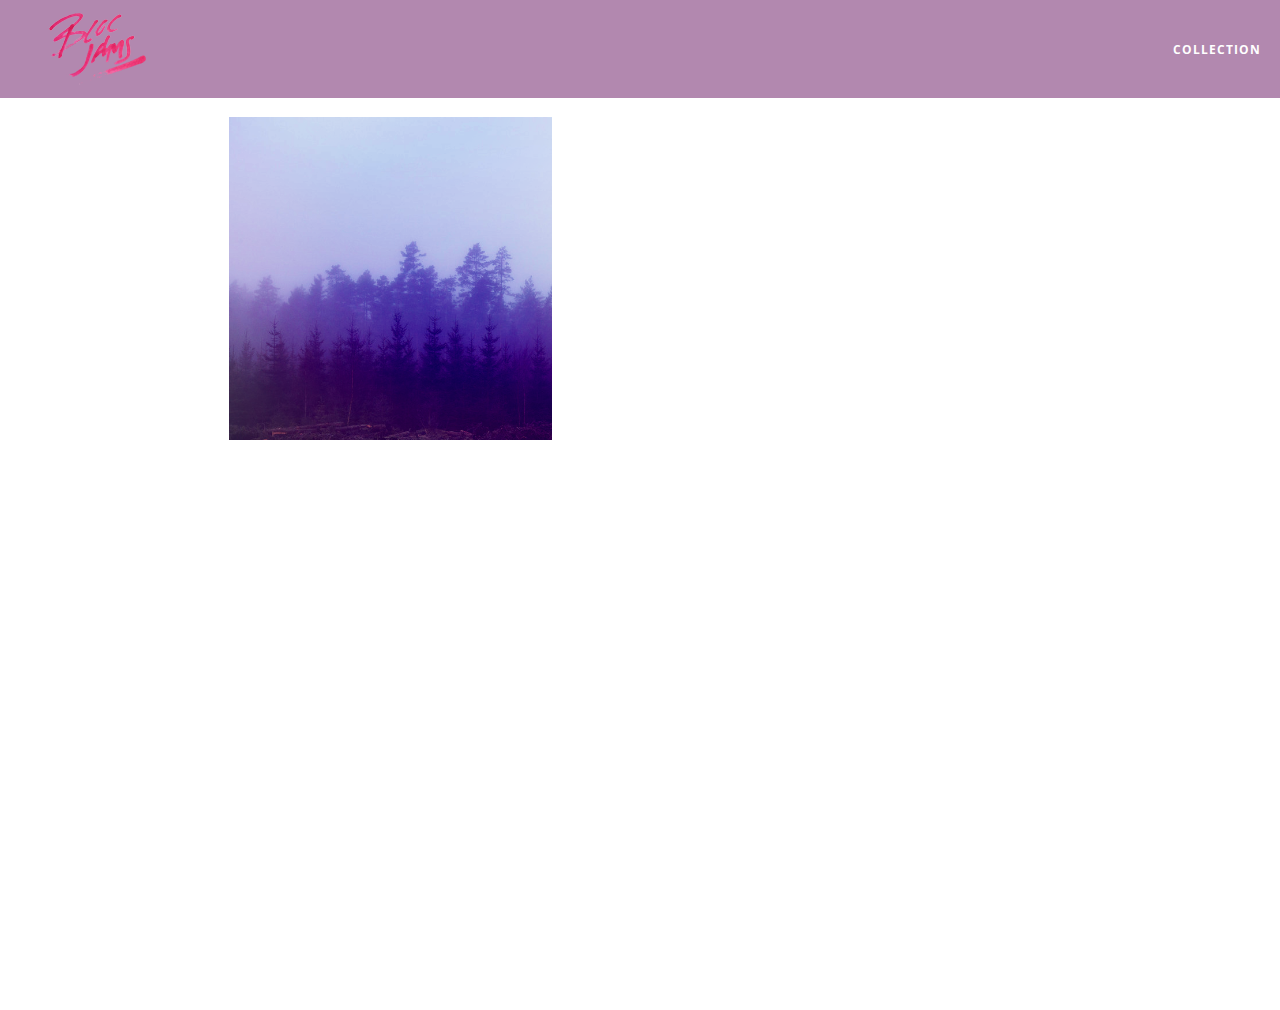
==== album.html @ 6909aa4c "add album view html and css" ====
<!DOCTYPE html>
 <html>
     <head>
         <title>Bloc Jams</title>
         <meta name="viewport" content="width=device-width, initial-scale=1">
         <link rel="stylesheet" type="text/css" href="http://fonts.googleapis.com/css?family=Open+Sans:400,800,600,700,300">
         <link rel="stylesheet" type="text/css" href="http://code.ionicframework.com/ionicons/2.0.1/css/ionicons.min.css">
         <link rel="stylesheet" type="text/css" href="styles/normalize.css">
         <link rel="stylesheet" type="text/css" href="styles/main.css">
         <link rel="stylesheet" type="text/css" href="styles/album.css">
     </head>
     <body class="album">
         <nav class="navbar"> <!-- nav bar -->
             <a href="index.html"  class="logo">
                 <img src="assets/images/bloc_jams_logo.png" alt="bloc jams logo">
             </a>
             <div class="links-container">
                 <a href="collection.html" class="navbar-link">collection</a>
             </div>
         </nav>
		 
        <main class="album-view container narrow">
             <section class="clearfix">
                 <div class="column half">
                     <img src="assets/images/album_covers/01.png" class="album-cover-art">
                 </div>
                 <div class="album-view-details column half">
                     <h2 class="album-view-title">The Colors</h2>
                     <h3 class="album-view-artist">Pablo Picasso</h3>
                     <h5 class="album-view-release-info">1909 Spanish Records</h5>
                 </div>
             </section>
			            <table class="album-view-song-list">
                 <tr class="album-view-song-item">
                     <td class="song-item-number">1</td>
                     <td class="song-item-title">Blue</td>
                     <td class="song-item-duration">X:XX</td>
                 </tr>
                 <tr class="album-view-song-item">
                     <td class="song-item-number">2</td>
                     <td class="song-item-title">Red</td>
                     <td class="song-item-duration">X:XX</td>
                 </tr>
                 <tr class="album-view-song-item">
                     <td class="song-item-number">3</td>
                     <td class="song-item-title">Green</td>
                     <td class="song-item-duration">X:XX</td>
                 </tr>
                 <tr class="album-view-song-item">
                     <td class="song-item-number">4</td>
                     <td class="song-item-title">Purple</td>
                     <td class="song-item-duration">X:XX</td>
                 </tr>
                 <tr class="album-view-song-item">
                     <td class="song-item-number">5</td>
                     <td class="song-item-title">Black</td>
                     <td class="song-item-duration">X:XX</td>
                 </tr>
             </table>

			
         </main>		 
		 
     </body>
 </html>
---- styles/main.css ----
*, *::before, *::after {
    -moz-box-sizing: border-box;
    -webkit-box-sizing: border-box:
    box-sizing: border-box;
}


html {
  height: 100%; /*make sure our html fills browser window*/
  font-size 100%;
}

body {
  font-family: "Open Sans"; /* sets our font to the open sans typeface */
  color: white; /*sets text color to white */
  min-height: 100%; /*height of body minimum*/
}
body.landing {
    background-color: rgb(58,23,63); /* background color*/
}
.navbar {
  position: relative;
  padding: 0.5rem;
  /* 1 */
  background-color: rgba(101,18,95,0.5);
  /* 2 */
  z-index: 1;
}

.navbar .logo {
  position: relative; /*positioning */
  left: 2rem;
  cursor: pointer; /*produces the finger pointer icon when hover*/
}
 .navbar .links-container {
     display: table;
     position: absolute;
     top: 0;
     right: 0;
     height: 100px;
     color: white;
     /* #3 */
     text-decoration: none;
 }
 /* remember LOVE HATE when using nav pseudo selectors */
 .links-container .navbar-link {
     display: table-cell;
     position: relative;
     height: 100%;
     padding-left: 1rem;
     padding-right: 1rem;
     /* #4 */
     vertical-align: middle;
     color: white;
     font-size: 0.625rem;
     letter-spacing: 0.05rem;
     font-weight: 700;
     text-transform: uppercase;
     /* #3 */
     text-decoration: none;
     cursor: pointer;
 }

/* visited changes */
/* .links-container .navbar-link:visited {
  color: rgb(233,50,117);
  background: white;
} */
    
   /* hover changes */
 .links-container .navbar-link:hover {
     color: rgb(233,50,117);
 }
   /* adding active color changes */
.links-container .navbar-link:active {
     color: rgb(233,50,117);
     background: white;
}
    
.hero-content {
  position: relative; /*positioning */
  min-height: 600px; 
  background-image: url(../assets/images/bloc_jams_bg.jpg);
  background-repeat: no-repeat;
  background-position: center center;
  background-size: cover;
}
.hero-content .hero-title {
  position: absolute;
  top: 40%;
  -webkit-transform: translateY(-50%);
  -moz-transform: translateY(-50%);
  -ms-transform: translateY(-50%);
  transform: translateY(-50%);
  width: 100%;
  text-align: center;
  font-size: 4rem;
  font-weight: 300;
  text-transform: uppercase;
  letter-spacing: 0.5rem; /*puts .5 root em space between each char*/
  text-shadow: 1px 1px 0px rgb(58,23,63); /* shadow underneath */  
}

.container {
  margin: 0 auto;
  max-width: 64rem;
}

.container.narrow {
	max-width: 56rem;
}

/* Medium screens (640px) */
@media (min-width: 640px) {
  html { font-size: 112%; }
  
    .column {
      float: left;
      padding-left: 1rem;
      padding-right: 1rem;
  } 
  
     .column.full { width: 100%; }
     .column.two-thirds { width: 66.7%; }
     .column.half { width: 50%; }
     .column.third { width: 33.3%; }
     .column.fourth { width: 25%; }
     .column.flow-opposite { float: right; }    
}

/* Large screens (1024px) */
@media (min-width: 1024px) {
  html { font-size: 120%; }
}

.clearfix::before,
  
  .clearfix:after {
      
    content: " ";
    
    display: table;
    
  }

  .clearfix::after {
    clear: both;
  }
---- styles/album.css ----
body.album {
     background-image: url(../assets/images/blurred_backgrounds/blur_bg_3.jpg);
     background-repeat: no-repeat;
     background-attachment: fixed;
     background-position: center center;
     background-size: cover;
 }
 
 .album-cover-art {
     position: relative;
     left: 20%;
     margin-top: 1rem;
     width: 60%;
 }
 
 .album-view-details {
     position: relative;
     top: 1.5rem;
     padding: 1rem;
 }
 
 .album-view-details .album-view-title {
     font-weight: 300;
     font-size: 2rem;
 }
 
 .album-view-details .album-view-artist {
     font-weight: 300;
     font-size: 1.5rem;
 }
 
 .album-view-details .album-view-release-info {
     font-weight: 300;
     font-size: 0.75rem;
 }

 .album-view-song-list {
     width: 90%;
     margin: 1.5rem auto;
     font-weight: 300;
     font-size: 0.75em;
     border-collapse: collapse;
 }
 
 .album-view-song-item {
     height: 3rem;
     /* border bottom to specify only one border */
     border-bottom: 1px solid rgba(255,255,255,0.5);
 }
 
 .song-item-number {
     width: 5%;
 }
 
 .song-item-title {
     width: 85%;
 }
 
 .song-item-duration {
     width: 5%;
 }

 /* center album details on small devices */
 @media (max-width: 640px) and (min-width: 320px) {
     .album-view-details {
         text-align: center;
     }
     
     .album-view-title {
         margin-top: 0;   
     }
 }
 
 /* spacing for small devices */
 @media (max-width: 1024px) and (min-width: 320px) {
    .album-view-song-list {
         position: relative;
         top: 1rem;
         width: 80%;
         margin: auto;
     }
 }
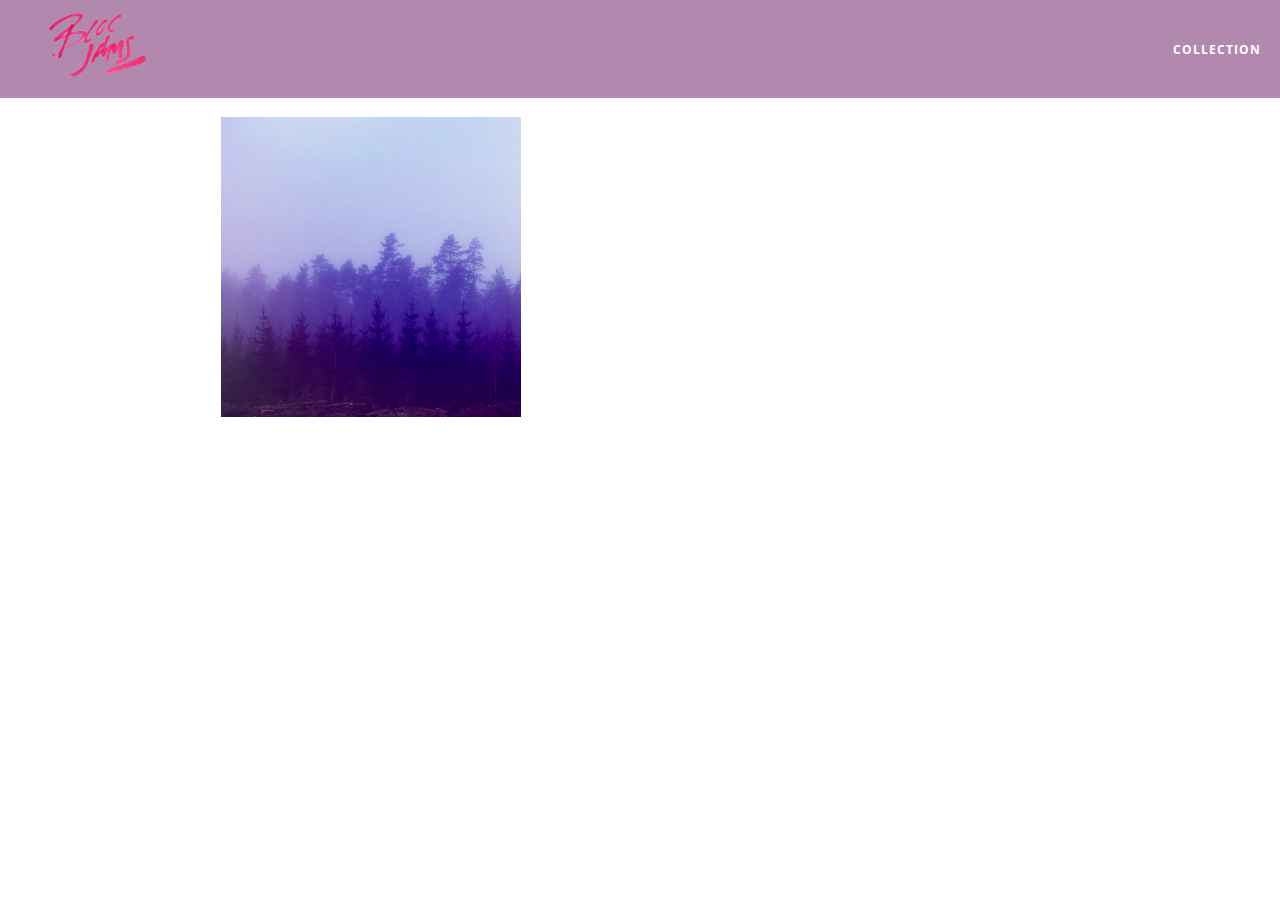
==== commit dfe010a8: "move from master to branch" ====
--- a/album.html
+++ b/album.html
@@ -30,36 +30,11 @@
                      <h5 class="album-view-release-info">1909 Spanish Records</h5>
                  </div>
              </section>
-			            <table class="album-view-song-list">
-                 <tr class="album-view-song-item">
-                     <td class="song-item-number">1</td>
-                     <td class="song-item-title">Blue</td>
-                     <td class="song-item-duration">X:XX</td>
-                 </tr>
-                 <tr class="album-view-song-item">
-                     <td class="song-item-number">2</td>
-                     <td class="song-item-title">Red</td>
-                     <td class="song-item-duration">X:XX</td>
-                 </tr>
-                 <tr class="album-view-song-item">
-                     <td class="song-item-number">3</td>
-                     <td class="song-item-title">Green</td>
-                     <td class="song-item-duration">X:XX</td>
-                 </tr>
-                 <tr class="album-view-song-item">
-                     <td class="song-item-number">4</td>
-                     <td class="song-item-title">Purple</td>
-                     <td class="song-item-duration">X:XX</td>
-                 </tr>
-                 <tr class="album-view-song-item">
-                     <td class="song-item-number">5</td>
-                     <td class="song-item-title">Black</td>
-                     <td class="song-item-duration">X:XX</td>
-                 </tr>
+			     <table class="album-view-song-list">
+                 
              </table>
-
-			
+	
          </main>		 
-		 
+		   <script src="scripts/album.js"></script> 
      </body>
  </html>
--- a/styles/main.css
+++ b/styles/main.css
@@ -1,9 +1,8 @@
-*, *::before, *::after {
-    -moz-box-sizing: border-box;
-    -webkit-box-sizing: border-box:
-    box-sizing: border-box;
-}
-
+ *, *::before, *::after {
+     -moz-box-sizing: border-box;
+     -webkit-box-sizing: border-box;
+     box-sizing: border-box;
+ }
 
 html {
   height: 100%; /*make sure our html fills browser window*/
@@ -15,9 +14,7 @@
   color: white; /*sets text color to white */
   min-height: 100%; /*height of body minimum*/
 }
-body.landing {
-    background-color: rgb(58,23,63); /* background color*/
-}
+
 .navbar {
   position: relative;
   padding: 0.5rem;
@@ -32,7 +29,7 @@
   left: 2rem;
   cursor: pointer; /*produces the finger pointer icon when hover*/
 }
- .navbar .links-container {
+.navbar .links-container {
      display: table;
      position: absolute;
      top: 0;
@@ -61,12 +58,6 @@
      cursor: pointer;
  }
 
-/* visited changes */
-/* .links-container .navbar-link:visited {
-  color: rgb(233,50,117);
-  background: white;
-} */
-    
    /* hover changes */
  .links-container .navbar-link:hover {
      color: rgb(233,50,117);
@@ -77,30 +68,6 @@
      background: white;
 }
     
-.hero-content {
-  position: relative; /*positioning */
-  min-height: 600px; 
-  background-image: url(../assets/images/bloc_jams_bg.jpg);
-  background-repeat: no-repeat;
-  background-position: center center;
-  background-size: cover;
-}
-.hero-content .hero-title {
-  position: absolute;
-  top: 40%;
-  -webkit-transform: translateY(-50%);
-  -moz-transform: translateY(-50%);
-  -ms-transform: translateY(-50%);
-  transform: translateY(-50%);
-  width: 100%;
-  text-align: center;
-  font-size: 4rem;
-  font-weight: 300;
-  text-transform: uppercase;
-  letter-spacing: 0.5rem; /*puts .5 root em space between each char*/
-  text-shadow: 1px 1px 0px rgb(58,23,63); /* shadow underneath */  
-}
-
 .container {
   margin: 0 auto;
   max-width: 64rem;
@@ -115,10 +82,10 @@
   html { font-size: 112%; }
   
     .column {
-      float: left;
+	  float: left;
       padding-left: 1rem;
-      padding-right: 1rem;
-  } 
+      padding-right: 1rem;	 
+	}
   
      .column.full { width: 100%; }
      .column.two-thirds { width: 66.7%; }
@@ -131,16 +98,13 @@
 /* Large screens (1024px) */
 @media (min-width: 1024px) {
   html { font-size: 120%; }
+     
 }
 
-.clearfix::before,
-  
-  .clearfix:after {
-      
-    content: " ";
-    
-    display: table;
-    
+.clearfix::before,    /* clears floats to pop next block down to next line */
+  .clearfix::after {     
+    content: " ";  
+    display: table;    
   }
 
   .clearfix::after {
